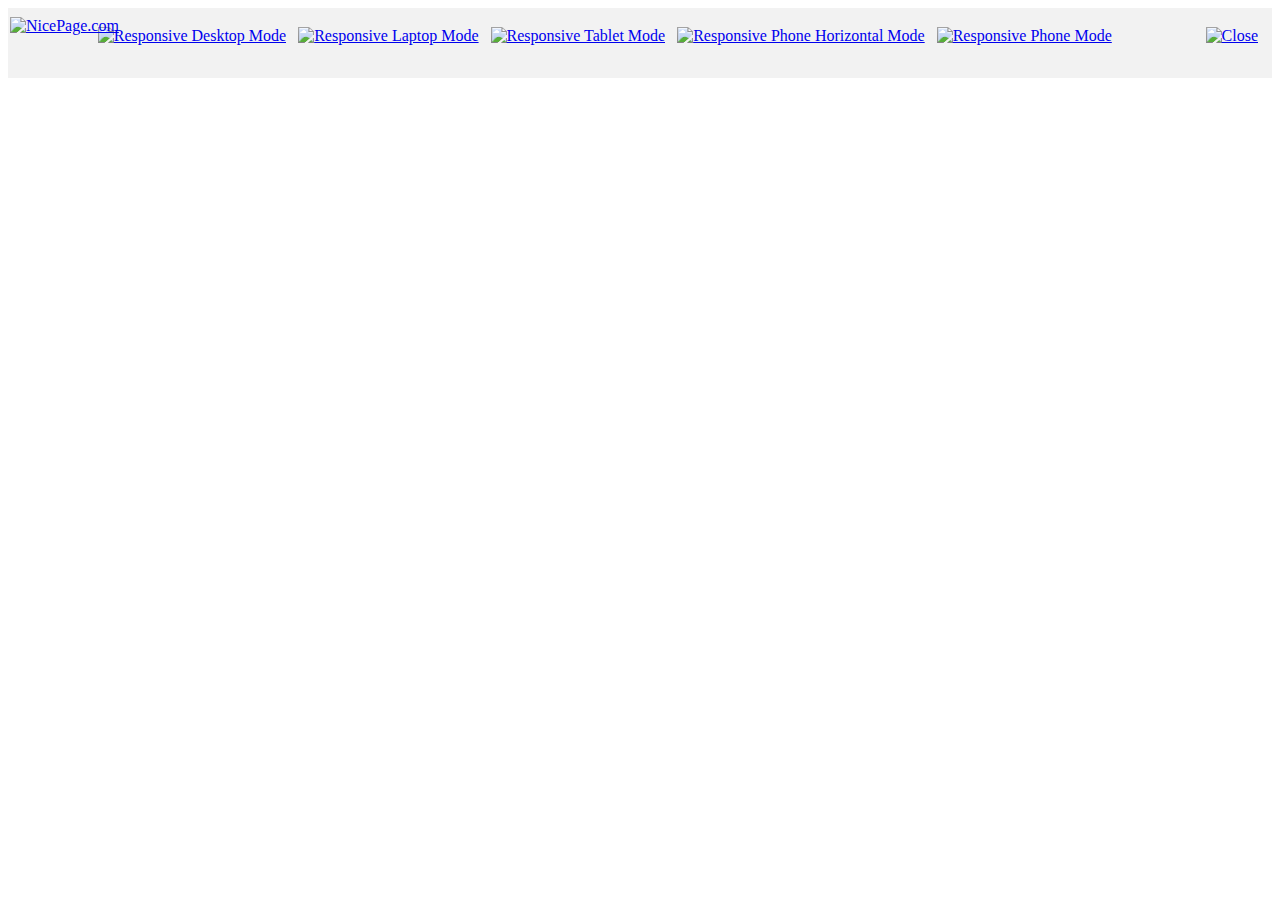
==== principal/inicio.html @ fae384af "c2" ====
<!DOCTYPE html>
<html lang="es-ES" class="hide-scroll">
<head> 
    <title>Es mi curr&#237;culum #html-templates-es-seo-one-item-suffix Live Demo</title>
    <meta name="Keywords">
    <meta name="Description">
    

    
    


    <meta name="viewport" content="initial-scale=1.0,maximum-scale=1.0,user-scalable=no,width=device-width">


<script src="//capp.nicepage.com/16a3e8b2b0e10e16c9e7c54685831c4f11cc6151/main-libs.js" ></script>
<link href="//capp.nicepage.com/16a3e8b2b0e10e16c9e7c54685831c4f11cc6151/main-libs.css" rel="stylesheet" />


    <link href="https://fonts.googleapis.com/css?family=Roboto|Open+Sans:200,300,400,700,800,900&amp;subset=latin" rel="preload" as="font" />





<script>
    window.isAuthenticated = 0;
    window.clientUserId = 0;
    window.clientUserName = '';
    window.userCountryCode = '';
    window.logPageEvent = 1;
    window.userHasAdsParams = 1;
    window.utmSourceFromReferrer = 0;
    window.currentLang = 'es';
    window.baseUrl = 'html-templates';
    window.currentUrl = 'plantillas-html';
    window.np_userId = '';
    window.isAmplitudeInitialized = false;
    window.sha256Email = '';
    window.skipAwConfig = 0;

    function getCookieOrLocalStorage(name) {
        var nameEQ = name + "=";
        var ca = document.cookie.split(';');
        for (var i = 0; i < ca.length; i++) {
            var c = ca[i];
            while (c.charAt(0) == ' ') c = c.substring(1, c.length);
            if (c.indexOf(nameEQ) == 0) {
                return c.substring(nameEQ.length, c.length);
            }
        }
        var lsValue = localStorage.getItem(name);
        return !!lsValue;
    }

    function sendAnalyticsData(eventType, props, cb) {
        var json = { data: {} };
        json.userToken = np_userId;
        json.data.adsParams = $.cookie('AdsParameters');
        json.data.ga = $.cookie('_ga');
        json.data.gac = $.cookie('_gac_UA-88868916-2');
        json.data.userAgent = navigator.userAgent;
        json.data.eventType = eventType;
        json.data.props = props;
        $.ajax({
            'type': 'POST',
            'url': '/Feedback/SendAdsLog',
            'contentType': 'application/json; charset=utf-8',
            'data': JSON.stringify(json),
            'dataType': 'json',
            'complete': cb || function() {}
        });
    }

    function initializeAmplitudeUser() {
        if (isAmplitudeInitialized) {
            return;
        }
        isAmplitudeInitialized = true;

        if (clientUserId > 0)
        {
            identifyAmplitudeUser(clientUserId, clientUserName);
        }
        else
        {
            identifyAmplitudeUser(null);
        }
    }

    function sendAmplitudeAnalyticsData(eventName, eventProperties, userProperties, callback_function) {
        initializeAmplitudeUser();

        if (userProperties) {
            if(userProperties.utm_source || userProperties.utm_campaign) {
                var identify = new amplitude.Identify();
                identify.setOnce("utm_campaign", userProperties.utm_campaign);
                identify.setOnce("utm_source", userProperties.utm_source);
                identify.setOnce("utm_content", userProperties.utm_content);
                identify.setOnce("utm_term", userProperties.utm_term);
                identify.setOnce("utm_page", userProperties.utm_page);
                identify.setOnce("utm_page2", userProperties.utm_page);
                identify.setOnce("referrer", userProperties.referrer);

                amplitude.getInstance().identify(identify);

                userProperties.utm_source_last = userProperties.utm_source;
                userProperties.utm_campaign_last = userProperties.utm_campaign;
                userProperties.utm_content_last = userProperties.utm_content;
                userProperties.utm_term_last = userProperties.utm_term;
                userProperties.utm_page_last = userProperties.utm_page;
            }

            var userProps = objectWithoutProperties(userProperties, ["utm_campaign", "utm_source","utm_content", "utm_term", "utm_page", "referrer"]);
            amplitude.getInstance().setUserProperties(userProps);
        }

        if (!eventProperties) {
            eventProperties = {};
        }

        eventProperties.WebSite = 'true';
        eventProperties.IsAuthenticated = window.isAuthenticated;
        eventProperties.country_code = getCountryCode();
        eventProperties.lang = window.currentLang || '';

        var fullPageUrl = window.location.pathname.split('?')[0];
        eventProperties.full_page_url = fullPageUrl;
        eventProperties.page_url = clearPageUrl(fullPageUrl);

        if (typeof callback_function === 'function') {
            amplitude.getInstance().logEvent(eventName, eventProperties, callback_function);
        } else {
            amplitude.getInstance().logEvent(eventName, eventProperties);
        }
    }

    function identifyAmplitudeUser(userId, token) {
        if (userId) {
            amplitude.getInstance().setUserProperties({
                "Token": token,
                "UserId": userId
            });
        }

        var identify = new amplitude.Identify();
        amplitude.getInstance().identify(identify);
        if (userId) {
            amplitude.getInstance().setUserId(userId);
        }
    }

    function sendAnalyticsFromUrl(referrer, pageType) {
        var hash = window.location.hash;

        var urlIsAvailable = typeof URL === "function" || (navigator.userAgent.indexOf('MSIE') !== -1 && typeof URL === 'object');
        if (!urlIsAvailable) {
            return;
        }

        var url = new URL(window.location.href);
        if (hash && hash.indexOf('utm_') >= 0) {
            url = new URL(window.location.origin + window.location.pathname + hash.replace('#', '?'));
        }

        if (!url.searchParams) {
            return;
        }

        var utmParams = getUtmParams(url);
        var gclidFromUrl = utmParams.gclid;
        var utmParamsFromUrl = !!utmParams.utmSource || !!utmParams.utmCampaign || !!utmParams.gclid;
        if (!utmParamsFromUrl && userHasAdsParams)
        {
            utmParams = getUtmParamsFromCookie();
        }

        var canLog = canLogToAmplitude();
        if (utmParamsFromUrl || utmSourceFromReferrer) {
            var fullPageUrl = window.location.pathname.split('?')[0];
            var pageUrl = clearPageUrl(fullPageUrl);
            var userProps = {
                "utm_source": utmParams.utmSource,
                "utm_campaign": utmParams.utmCampaign,
                "utm_content": utmParams.utmContent,
                "utm_term": utmParams.utmTerm,
                "utm_page": getUtmPageValue(pageUrl),
                "utm_lang": window.currentLang || '',
                "referrer": referrer
            };

            if (gclidFromUrl) {
                var landingUrl = pageUrl.startsWith('/') && pageUrl !== '/' ? pageUrl.substr(1) : pageUrl;
                userProps.landing_page = landingUrl;

                var event = {
                    'Page': landingUrl,
                    'Url': window.location.href,
                    'utm_campaign_event': utmParams.utmCampaign
                }
                sendAmplitudeAnalyticsData('Landing Page', event, userProps);
            } else {
                var eventProps = {
                    "utm_source": utmParams.utmSource,
                    "utm_campaign": utmParams.utmCampaign,
                    "utm_content": utmParams.utmContent,
                    "utm_term": utmParams.utmTerm
                };

                if (utmParams.utmSource === "elastic") {
                    sendAmplitudeAnalyticsData('Email Click', eventProps);
                }

                if (canLog) {
                    sendAmplitudeAnalyticsData('Campaign', eventProps, userProps);
                }
            }
        }

        if (logPageEvent && canLog || (pageType === 'Pricing Page' && !window.isForbiddenCountry())) {
            var pageEventProps = {
                'type': pageType,
                'accepted_country': isValidCountry(),
                'force_log': !canLog
            };

            sendAmplitudeAnalyticsData('Page View', pageEventProps);
        }
    }

    document.addEventListener('DOMContentLoaded', function () {
        if (location.href.indexOf('/frame/') === -1 && window.location.href.indexOf('skipCookie') === -1) {
            PureCookie.initCookieConsent();
        }
        setCountryCode('https://location.nicepagesrv.com/country');
        setUserIdCookie();
        updatePageViewCounter();

        if (typeof gtag === 'function' && typeof canSendViewConversion === 'function' && window.isAuthenticated && canSendViewConversion()) {
            if (sha256Email) {
                gtag('set', 'user_data', { 'sha256_email_address': sha256Email });
            }
            //Event snippet for 2 Page View conversion page
            gtag('event', 'conversion', { 'send_to': 'AW-797221335/GbWrCJ6Ht5wYENfDkvwC', 'transaction_id': clientUserId });

            setAdsPageViewCookie();
        }

        var referrer = '';
        var pageType = 'Template Page Preview';
        sendAnalyticsFromUrl(referrer, pageType);
    });
</script>

    <script>
        // Define dataLayer and the gtag function.
        window.dataLayer = window.dataLayer || [];
        function gtag(){dataLayer.push(arguments);}

        var url = new URL(window.location.href);
        var consentDefaultValue = getCookieOrLocalStorage('purecookieDismiss') || url.searchParams.get('gclid') ? 'granted' : 'denied';

        gtag('consent', 'default', {
            'ad_storage': consentDefaultValue,
            'ad_user_data': consentDefaultValue,
            'ad_personalization': consentDefaultValue,
            'analytics_storage': consentDefaultValue
        });
    </script>
    <!-- Global site tag (gtag.js) - Google Analytics -->
    <script async src="https://www.googletagmanager.com/gtag/js?id=G-T7WWB0T53W"></script>
    <script>
        window.dataLayer = window.dataLayer || [];
        function gtag() { dataLayer.push(arguments); }
        gtag('js', new Date());

        var options = {};
        var awOptions = { 'allow_enhanced_conversions': true };
        if (clientUserId > 0) {
            options.user_id = clientUserId;
            awOptions.user_id = clientUserId;
        }
        
        gtag('config', 'G-T7WWB0T53W', options);

        if(!window.isAuthenticated && !window.skipAwConfig) {
            gtag('config', 'AW-797221335', awOptions);
        }
    </script>
        <!-- Facebook Pixel Code -->
        <script>
            if(window.hideFacebookPixelCode !== true) {
                !function (f, b, e, v, n, t, s) {
                    if (f.fbq) return; n = f.fbq = function () {
                        n.callMethod ?
                            n.callMethod.apply(n, arguments) : n.queue.push(arguments)
                    };
                    if (!f._fbq) f._fbq = n; n.push = n; n.loaded = !0; n.version = '2.0';
                    n.queue = []; t = b.createElement(e); t.async = !0;
                    t.src = v; s = b.getElementsByTagName(e)[0];
                    s.parentNode.insertBefore(t, s)
                }(window, document, 'script',
                    'https://connect.facebook.net/en_US/fbevents.js');
                
                var fbInitOptions = { em: '' };
                if (clientUserId > 0) {
                    fbInitOptions.external_id = clientUserId;
                }
                
                fbq('init', '251025992170426', fbInitOptions);
                fbq('track', 'PageView');
            }
        </script>
        <noscript><img height="1" width="1" style="display:none" src="https://www.facebook.com/tr?id=251025992170426&ev=PageView&noscript=1" /></noscript>
        <!-- End Facebook Pixel Code -->

<!-- Amplitude Code -->
<script type="text/javascript">
    (function(e,t){var n=e.amplitude||{_q:[],_iq:{}};var r=t.createElement("script")
            ;r.type="text/javascript"
            ;r.integrity="sha384-d/yhnowERvm+7eCU79T/bYjOiMmq4F11ElWYLmt0ktvYEVgqLDazh4+gW9CKMpYW"
            ;r.crossOrigin="anonymous";r.async=true
            ;r.src="https://cdn.amplitude.com/libs/amplitude-5.2.2-min.gz.js"
            ;r.onload=function(){if(!e.amplitude.runQueuedFunctions){
                console.log("[Amplitude] Error: could not load SDK")}}
            ;var i=t.getElementsByTagName("script")[0];i.parentNode.insertBefore(r,i)
            ;function s(e,t){e.prototype[t]=function(){
            this._q.push([t].concat(Array.prototype.slice.call(arguments,0)));return this}}
        var o=function(){this._q=[];return this}
            ;var a=["add","append","clearAll","prepend","set","setOnce","unset"]
            ;for(var u=0;u<a.length;u++){s(o,a[u])}n.Identify=o;var c=function(){this._q=[]
                ;return this}
            ;var l=["setProductId","setQuantity","setPrice","setRevenueType","setEventProperties"]
            ;for(var p=0;p<l.length;p++){s(c,l[p])}n.Revenue=c
            ;var d=["init","logEvent","logRevenue","setUserId","setUserProperties","setOptOut","setVersionName","setDomain","setDeviceId","setGlobalUserProperties","identify","clearUserProperties","setGroup","logRevenueV2","regenerateDeviceId","groupIdentify","onInit","logEventWithTimestamp","logEventWithGroups","setSessionId","resetSessionId"]
            ;function v(e){function t(t){e[t]=function(){
                e._q.push([t].concat(Array.prototype.slice.call(arguments,0)))}}
            for(var n=0;n<d.length;n++){t(d[n])}}v(n);n.getInstance=function(e){
                e=(!e||e.length===0?"$default_instance":e).toLowerCase()
                    ;if(!n._iq.hasOwnProperty(e)){n._iq[e]={_q:[]};v(n._iq[e])}return n._iq[e]}
            ;e.amplitude=n})(window,document);
    amplitude.getInstance().init("878f4709123a5451aff838c1f870b849");
</script>

<script>
var shareasaleSSCID=shareasaleGetParameterByName("sscid");function shareasaleSetCookie(e,a,r,s,t){if(e&&a){var o,n=s?"; path="+s:"",i=t?"; domain="+t:"",S="";r&&((o=new Date).setTime(o.getTime()+r),S="; expires="+o.toUTCString()),document.cookie=e+"="+a+S+n+i+"; SameSite=None;Secure"}}function shareasaleGetParameterByName(e,a){a||(a=window.location.href),e=e.replace(/[\[\]]/g,"\\$&");var r=new RegExp("[?&]"+e+"(=([^&#]*)|&|#|$)").exec(a);return r?r[2]?decodeURIComponent(r[2].replace(/\+/g," ")):"":null}shareasaleSSCID&&shareasaleSetCookie("shareasaleSSCID",shareasaleSSCID,94670778e4,"/");
</script>





<link rel="preconnect" href="https://images01.nicepagecdn.com" />
<link rel="preconnect" href="https://csite.nicepage.com" />

<!--[if lt IE 9]>
    <script src="https://html5shim.googlecode.com/svn/trunk/html5.js"></script>
<![endif]-->







    <script>
        window.serverSettings = {
            fbAppId: '290410448063109',
            googleAppId: '13150095650-mo8psu2colep6uv90a2mu6r87u87s35a.apps.googleusercontent.com'
        };
    </script>
    <script src="https://accounts.google.com/gsi/client?hl=en" async></script>
    <script src="//csite.nicepage.com/Scripts/Site/auth-common.js?version=16a3e8b2b0e10e16c9e7c54685831c4f11cc6151" defer></script>


    
    <meta name="robots" content="noindex, nofollow">
    <script type="text/javascript">
        var device = 'desktop';
        function init($) {
            $('#previewDesktopBtn').click(function (e) {
                setLivePreviewFrameSize($(this));
                setActiveResponsiveButton(this);
                e.preventDefault();
            });

            $('#previewLaptopBtn').click(function (e) {
                setLivePreviewFrameSize($(this));
                setActiveResponsiveButton(this);
                e.preventDefault();
            });
            $('#previewTabletBtn').click(function (e) {
                setLivePreviewFrameSize($(this));
                setActiveResponsiveButton(this);
                e.preventDefault();
            });
            $('#previewPhoneHorizontalBtn').click(function (e) {
                setLivePreviewFrameSize($(this));
                setActiveResponsiveButton(this);
                e.preventDefault();
            });
            $('#previewPhoneBtn').click(function (e) {
                setLivePreviewFrameSize($(this));
                setActiveResponsiveButton(this);
                e.preventDefault();
            });

            detectActiveResponsiveButton();
        }

        if (jQuery.isReady) {
            init(jQuery);
        } else {
            jQuery(function ($) {
                init($);
            });
        }

        function setActiveResponsiveButton(btn) {
            $(".page-preview-header > a").removeClass("active");
            $(btn).addClass("active");
        }

        function detectActiveResponsiveButton() {
            var d = device;
            if (!d) {
                d = 'desktop';
            }
            $("#preview" + d.charAt(0).toUpperCase() + d.substr(1) + "Btn").click();
        }

        function getDataPreviewSizeAttr(el) {
            return el.closest("[data-preview-size]").attr("data-preview-size");
        }

        function setLivePreviewFrameSize(srcEl) {
            var getScrollbarWidth = function () {
                var s = $('<div style="width:100px;height:100px;overflow:scroll;visibility:hidden;position:absolute;top:-99999px"><div style="height:200px;"></div></div>')
                    .appendTo("body");
                var res = s.width() - s.find("div").last().width();
                s.remove();
                return res;
            };
            var attr = getDataPreviewSizeAttr(srcEl);
            $('#livePreviewFrame').width(attr.indexOf("%") !== -1 ? attr : parseInt(attr, 10) + getScrollbarWidth());
        }

    </script>
    <style>
        .dialog-wrapper {
            display: none !important;
        }

        .wrap,
        #main {
            height: 100vh;
            margin: 0 !important;
        }

        iframe {
            display: none;
        }


        html,
        body {
            height: 100%;
        }

        .page-preview {
            border-radius: 0;
            height: 100%;
        }

        .page-preview-header {
            background: #f2f2f2;
            border: none;
            height: 70px;
            position: relative;
            text-align: center;
        }

        .page-preview-header > a {
            display: inline-block;
            margin-top: 15px;
            padding: 4px;
        }

        .page-preview-header > a:hover {
            background: #e2f0fc;
            text-decoration: none;
        }

        .page-preview-header > a.active {
            background: #c9e4f9;
        }

        .page-preview-header > .close {
            float: right;
            margin-right: 10px;
        }

        .page-preview-body {
            height: calc(100% - 70px);
            overflow: hidden;
            text-align: center;
        }

        .page-preview-body iframe {
            border: none;
            display: inline-block;
            height: 100%;
        }
    </style>

</head>
    <body>
        


<div class="page-preview">
    <div class="page-preview-header">
        <a class="hidden-sm hidden-xs" href="#" id="previewDesktopBtn" data-preview-size="100%"><img alt="Responsive Desktop Mode" src="//csite.nicepage.com/Images/Site/responsive-desktop.png"></a>
        <a class="hidden-sm hidden-xs" href="#" id="previewLaptopBtn" data-preview-size="1040px"><img alt="Responsive Laptop Mode" src="//csite.nicepage.com/Images/Site/responsive-laptop.png"></a>
        <a class="hidden-xs" href="#" id="previewTabletBtn" data-preview-size="820px"><img alt="Responsive Tablet Mode" src="//csite.nicepage.com/Images/Site/responsive-tablet.png"></a>
        <a class="hidden-xs" href="#" id="previewPhoneHorizontalBtn" data-preview-size="640px"><img alt="Responsive Phone Horizontal Mode" src="//csite.nicepage.com/Images/Site/responsive-phone-horizontal.png"></a>
        <a class="hidden-xs" href="#" id="previewPhoneBtn" data-preview-size="440px"><img alt="Responsive Phone Mode" src="//csite.nicepage.com/Images/Site/responsive-phone.png"></a>
        <a class="close" href="/es/ht/154534/es-mi-curriculum-plantilla-html"><img alt="Close" src="//csite.nicepage.com/Images/Site/icon-close.png"></a>
    </div>
    <div class="page-preview-body">
        <iframe id="livePreviewFrame" src="https://website154492.nicepage.io/es/Page-7.html?version=20edbd84-d424-4381-b396-8fb3bca5769e" width="1057" height="640" style="width:100%;"></iframe>
    </div>
</div>
<a style="position:absolute;top:17px;left:10px;" href="/"><img alt="NicePage.com" src="//csite.nicepage.com/Images/logo-w.png"></a>

        <script>
            if (window.parent) {
                var _w = 0, _h = 0;
                var updateFormSize = function () {
                    var form = $('form.shaped-form-extended,form.shaped-form');
                    var w = form.outerWidth(true);
                    var h = form.outerHeight(true);
                    if (Math.abs(_w - w) > 5 || Math.abs(_h - h) > 5) {
                        _w = w;
                        _h = h;
                        var msg = { key: 'login-frame-size', width: w, height: h };
                        window.parent.postMessage(msg, "*");
                    }
                    setTimeout(updateFormSize, 300);
                }
                updateFormSize();
            }
        </script>
    </body>
</html>
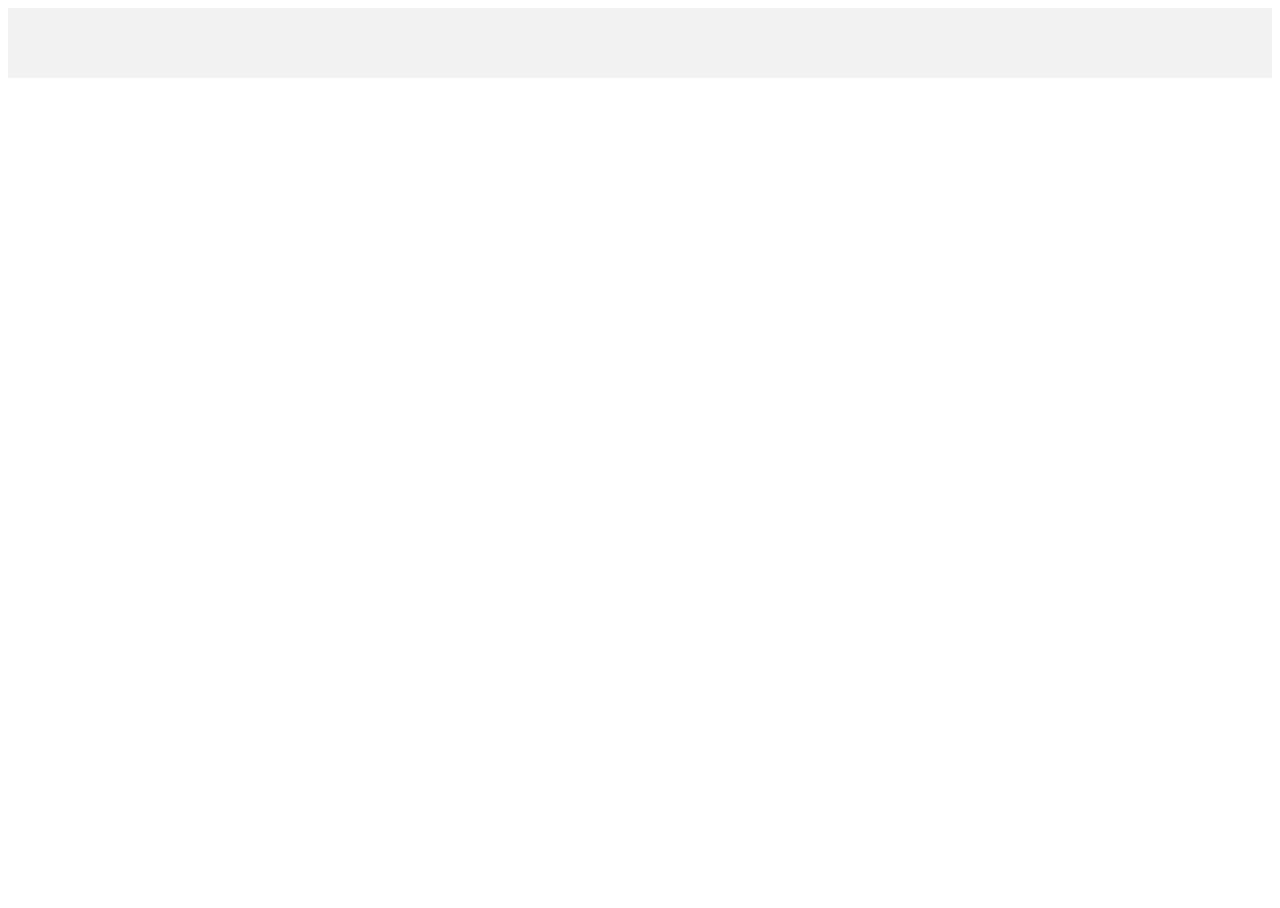
==== commit 33ade516: "c3" ====
--- a/principal/inicio.html
+++ b/principal/inicio.html
@@ -521,36 +521,12 @@
 
 <div class="page-preview">
     <div class="page-preview-header">
-        <a class="hidden-sm hidden-xs" href="#" id="previewDesktopBtn" data-preview-size="100%"><img alt="Responsive Desktop Mode" src="//csite.nicepage.com/Images/Site/responsive-desktop.png"></a>
-        <a class="hidden-sm hidden-xs" href="#" id="previewLaptopBtn" data-preview-size="1040px"><img alt="Responsive Laptop Mode" src="//csite.nicepage.com/Images/Site/responsive-laptop.png"></a>
-        <a class="hidden-xs" href="#" id="previewTabletBtn" data-preview-size="820px"><img alt="Responsive Tablet Mode" src="//csite.nicepage.com/Images/Site/responsive-tablet.png"></a>
-        <a class="hidden-xs" href="#" id="previewPhoneHorizontalBtn" data-preview-size="640px"><img alt="Responsive Phone Horizontal Mode" src="//csite.nicepage.com/Images/Site/responsive-phone-horizontal.png"></a>
-        <a class="hidden-xs" href="#" id="previewPhoneBtn" data-preview-size="440px"><img alt="Responsive Phone Mode" src="//csite.nicepage.com/Images/Site/responsive-phone.png"></a>
-        <a class="close" href="/es/ht/154534/es-mi-curriculum-plantilla-html"><img alt="Close" src="//csite.nicepage.com/Images/Site/icon-close.png"></a>
     </div>
     <div class="page-preview-body">
         <iframe id="livePreviewFrame" src="https://website154492.nicepage.io/es/Page-7.html?version=20edbd84-d424-4381-b396-8fb3bca5769e" width="1057" height="640" style="width:100%;"></iframe>
     </div>
 </div>
-<a style="position:absolute;top:17px;left:10px;" href="/"><img alt="NicePage.com" src="//csite.nicepage.com/Images/logo-w.png"></a>
-
-        <script>
-            if (window.parent) {
-                var _w = 0, _h = 0;
-                var updateFormSize = function () {
-                    var form = $('form.shaped-form-extended,form.shaped-form');
-                    var w = form.outerWidth(true);
-                    var h = form.outerHeight(true);
-                    if (Math.abs(_w - w) > 5 || Math.abs(_h - h) > 5) {
-                        _w = w;
-                        _h = h;
-                        var msg = { key: 'login-frame-size', width: w, height: h };
-                        window.parent.postMessage(msg, "*");
-                    }
-                    setTimeout(updateFormSize, 300);
-                }
-                updateFormSize();
-            }
-        </script>
+
+       
     </body>
 </html>